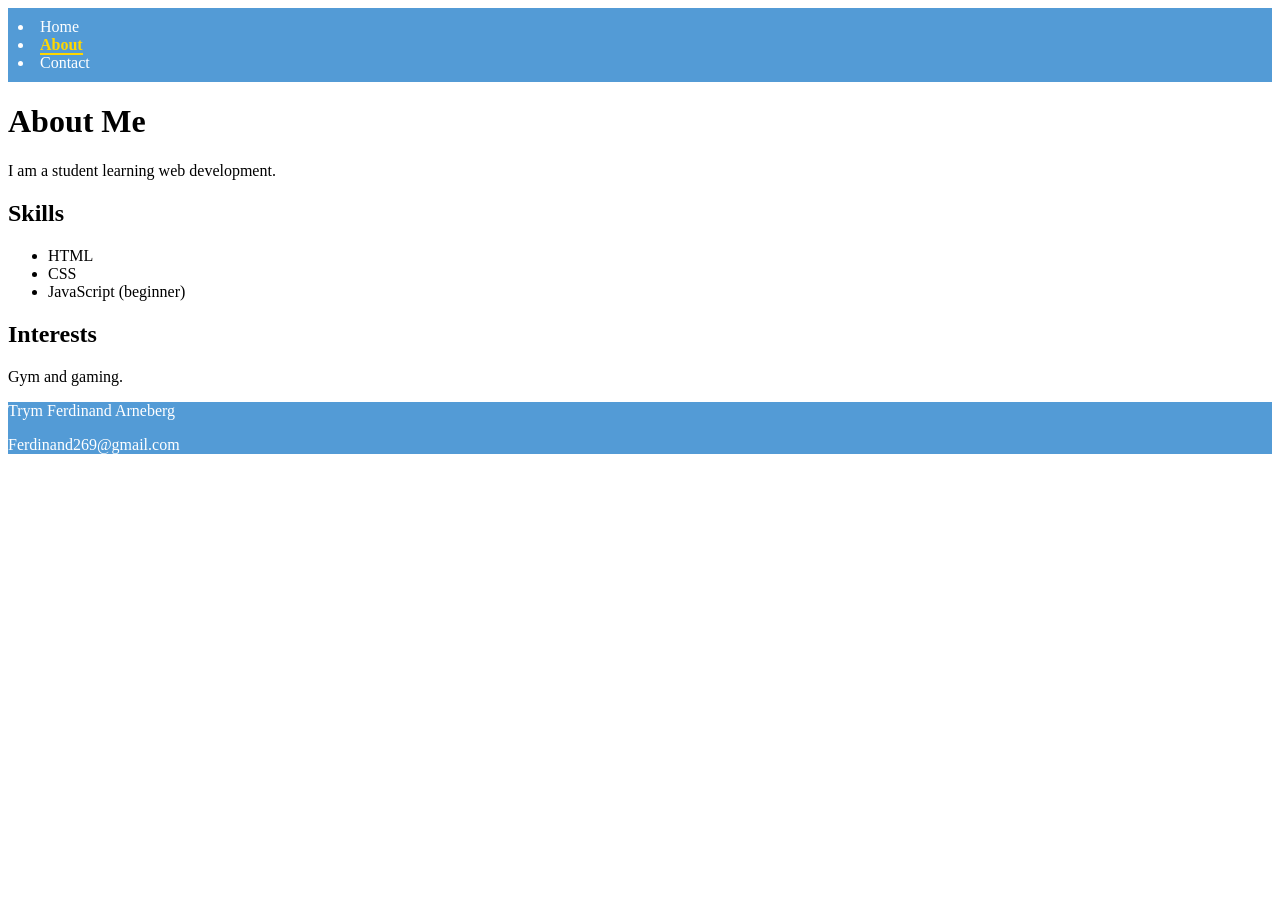
==== about.html @ e6efda41 "Initial commit" ====
<!doctype html>
<html lang="en">
  <head>
    <meta charset="UTF-8" />
    <meta name="viewport" content="width=device-width, initial-scale=1.0" />
    <link rel="stylesheet" href="styles/style.css" />
    <title>About</title>
  </head>
  <body>
    <!-- Header -->
    <header class="header">
      <nav class="navigation">
        <li><a href="index.html">Home</a></li>
        <li><a href="about.html" class="active">About</a></li>
        <li><a href="contact.html">Contact</a></li>
      </nav>
    </header>

    <!-- Main -->
    <main>
      <h1>About Me</h1>
      <p>I am a student learning web development.</p>

      <h2>Skills</h2>
      <ul>
        <li>HTML</li>
        <li>CSS</li>
        <li>JavaScript (beginner)</li>
      </ul>

      <h2>Interests</h2>
      <p>Gym and gaming.</p>
    </main>

    <!-- Footer -->
    <footer class="footer">
      <p>Trym Ferdinand Arneberg</p>
      <p>Ferdinand269@gmail.com</p>
    </footer>
  </body>
</html>
---- styles/style.css ----
body {
  max-width: 100%;
}

img {
  max-width: 250px;
}

.header,
footer {
  background-color: rgb(83, 155, 214);
  color: rgb(255, 255, 255);
}

.navigation {
  padding: 10px;
}

.header a.active {
  color: #ffd700;
  font-weight: bold;
  border-bottom: 2px solid #ffd700;
}

.header a:hover {
  color: #ffd700;
}

a {
  color: inherit;
  text-decoration: none;
}

a:visited {
  color: inherit;
}
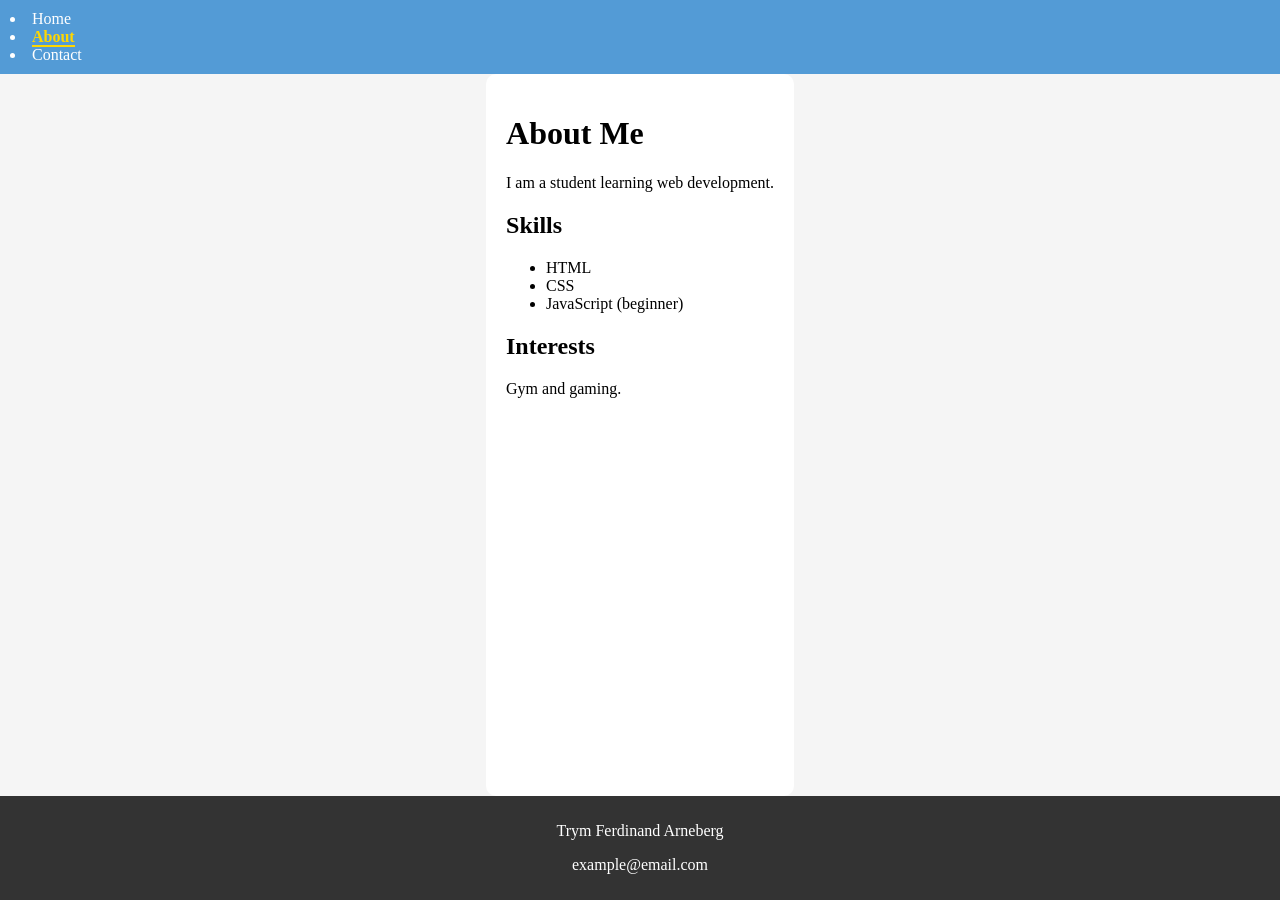
==== commit 8389fefa: "privacy change" ====
--- a/about.html
+++ b/about.html
@@ -35,7 +35,7 @@
     <!-- Footer -->
     <footer class="footer">
       <p>Trym Ferdinand Arneberg</p>
-      <p>Ferdinand269@gmail.com</p>
+      <p>example@email.com</p>
     </footer>
   </body>
 </html>
--- a/styles/style.css
+++ b/styles/style.css
@@ -1,5 +1,13 @@
+html,
 body {
-  max-width: 100%;
+  height: 100%;
+  margin: 0;
+}
+
+body {
+  background: #f5f5f5;
+  display: flex;
+  flex-direction: column;
 }
 
 img {
@@ -10,6 +18,13 @@
 footer {
   background-color: rgb(83, 155, 214);
   color: rgb(255, 255, 255);
+}
+
+.footer {
+  background: #333;
+  color: white;
+  text-align: center;
+  padding: 10px;
 }
 
 .navigation {
@@ -34,3 +49,12 @@
 a:visited {
   color: inherit;
 }
+
+main {
+  flex: 1;
+  max-width: 800px;
+  margin: auto;
+  padding: 20px;
+  background: white;
+  border-radius: 10px;
+}
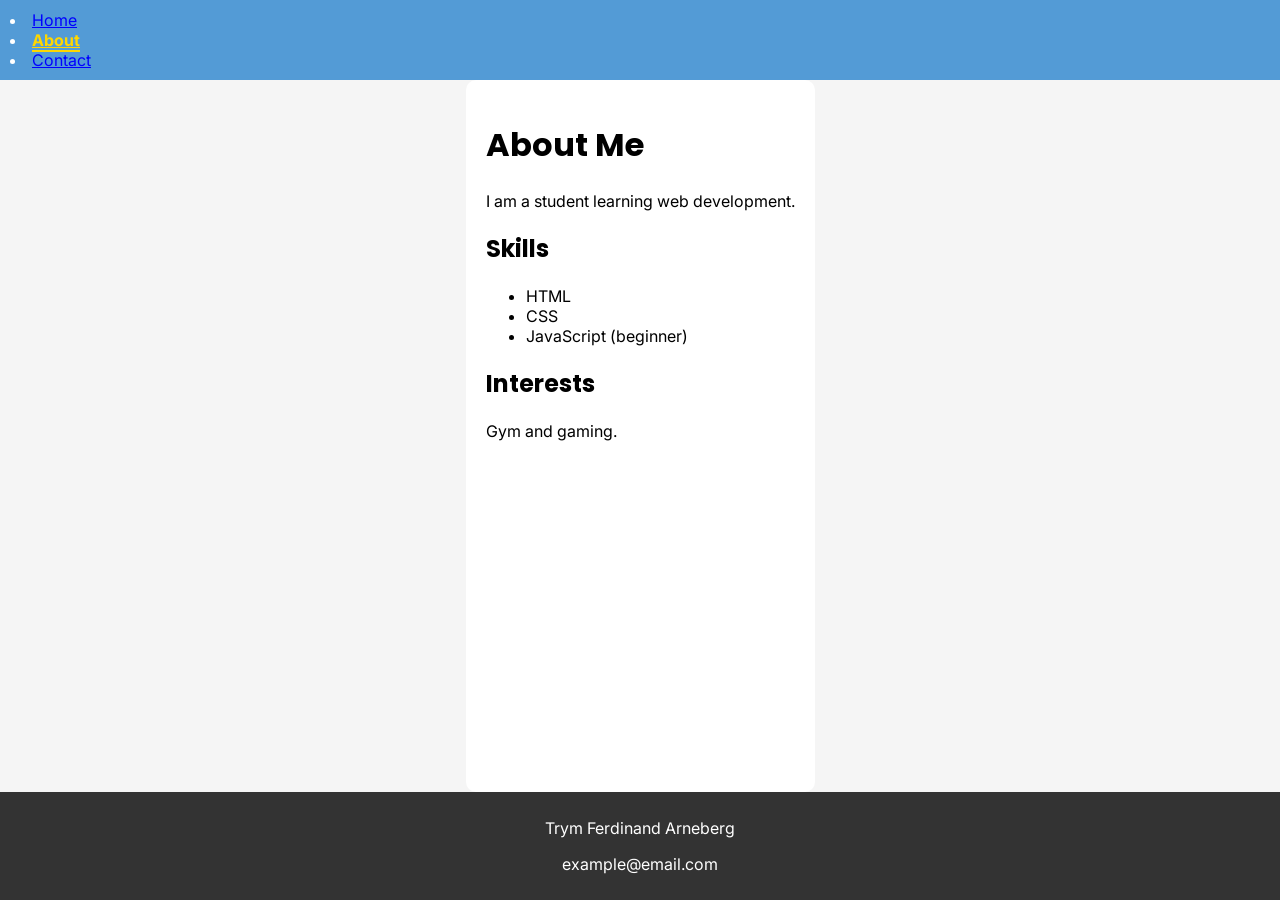
==== commit 21a305ba: "styling and fonts" ====
--- a/about.html
+++ b/about.html
@@ -4,6 +4,10 @@
     <meta charset="UTF-8" />
     <meta name="viewport" content="width=device-width, initial-scale=1.0" />
     <link rel="stylesheet" href="styles/style.css" />
+    <link
+      href="https://fonts.googleapis.com/css2?family=Inter&family=Poppins:wght@400;600&display=swap"
+      rel="stylesheet"
+    />
     <title>About</title>
   </head>
   <body>
--- a/styles/style.css
+++ b/styles/style.css
@@ -5,9 +5,15 @@
 }
 
 body {
+  font-family: "Inter", sans-serif;
   background: #f5f5f5;
   display: flex;
   flex-direction: column;
+}
+h1,
+h2,
+h3 {
+  font-family: "Poppins", sans-serif;
 }
 
 img {
@@ -46,6 +52,11 @@
   text-decoration: none;
 }
 
+a {
+  color: blue;
+  text-decoration: underline;
+}
+
 a:visited {
   color: inherit;
 }
